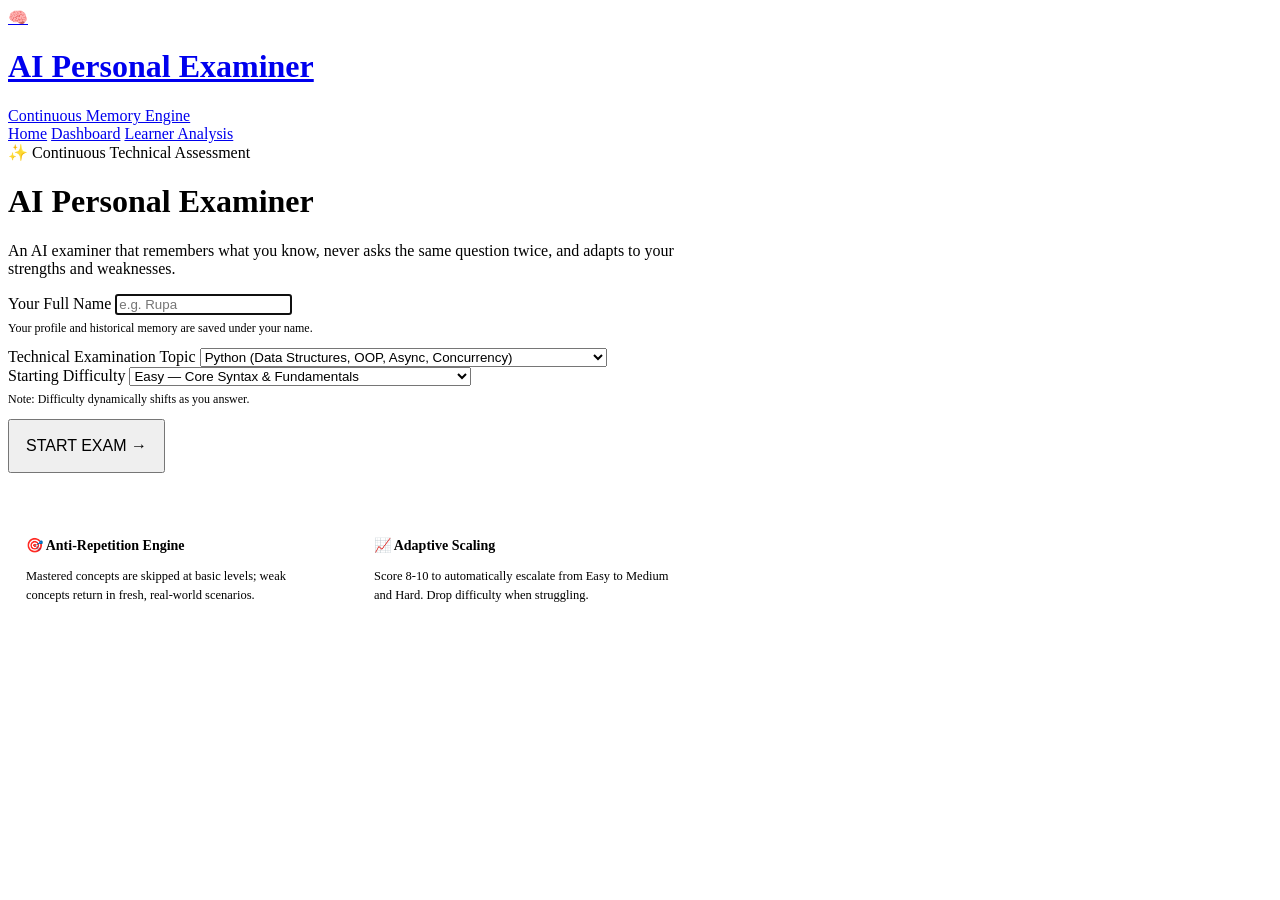
==== frontend/index.html @ f5715228 "Add production Docker and container deployment setup" ====
<!DOCTYPE html>
<html lang="en">
<head>
  <meta charset="UTF-8">
  <meta name="viewport" content="width=device-width, initial-scale=1.0">
  <title>AI Personal Examiner - An AI examiner that remembers what you know</title>
  <meta name="description" content="An adaptive LLM-powered technical examiner that remembers your previous answers, detects strengths and weaknesses, and dynamically scales difficulty.">
  <link rel="stylesheet" href="/static/style.css">
</head>
<body>

  <!-- Navigation -->
  <header class="navbar">
    <div class="nav-container">
      <a href="/" class="brand">
        <div class="brand-icon">🧠</div>
        <div class="brand-text">
          <h1>AI Personal Examiner</h1>
          <span>Continuous Memory Engine</span>
        </div>
      </a>
      <nav class="nav-links">
        <a href="/" class="nav-link active">Home</a>
        <a href="/dashboard" class="nav-link">Dashboard</a>
        <a href="/result" class="nav-link">Learner Analysis</a>
      </nav>
    </div>
  </header>

  <!-- Main Content -->
  <main class="main-content">
    <div class="container" style="max-width: 680px;">

      <!-- Hero Header -->
      <div class="hero-header">
        <div class="badge-tag">
          <span>✨</span> Continuous Technical Assessment
        </div>
        <h1 class="hero-title">AI Personal Examiner</h1>
        <p class="hero-subtitle">
          An AI examiner that remembers what you know, never asks the same question twice, and adapts to your strengths and weaknesses.
        </p>
      </div>

      <!-- Returning User Shortcut Banner -->
      <div id="returning-user-banner" style="display: none; align-items: center; justify-content: space-between; background: rgba(99, 102, 241, 0.1); border: 1px solid var(--border-glow); padding: 14px 20px; border-radius: var(--radius-md); margin-bottom: 24px;">
        <span style="font-size: 14px; color: #a5b4fc;">
          Welcome back, <strong id="saved-learner-name" style="color: #ffffff;"></strong>! Memory profile detected.
        </span>
        <a href="/dashboard" style="font-size: 13px; color: var(--accent-cyan); text-decoration: none; font-weight: 600;">View Past Stats →</a>
      </div>

      <!-- Start Exam Card -->
      <div class="glass-card">
        <form id="start-exam-form">
          
          <div class="form-group">
            <label class="form-label" for="learner-name">Your Full Name</label>
            <input type="text" id="learner-name" class="form-input" placeholder="e.g. Rupa" required autofocus>
            <p style="font-size: 12px; color: var(--text-dim); margin-top: 6px;">
              Your profile and historical memory are saved under your name.
            </p>
          </div>

          <div class="form-group">
            <label class="form-label" for="exam-topic">Technical Examination Topic</label>
            <select id="exam-topic" class="form-select" required>
              <option value="Python" selected>Python (Data Structures, OOP, Async, Concurrency)</option>
              <option value="SQL">SQL (JOINs, Window Functions, Indexing, Transactions)</option>
              <option value="FastAPI">FastAPI (Dependency Injection, Pydantic, Concurrency)</option>
              <option value="Django">Django (ORM, MVT, QuerySet Optimization, Middleware)</option>
              <option value="DSA">Data Structures & Algorithms (Trees, Graphs, DP, Big-O)</option>
              <option value="JavaScript">JavaScript (Prototypes, Event Loop, Closures, Promises)</option>
              <option value="System Design">System Design (Scaling, Caching, CAP, Sharding, Microservices)</option>
              <option value="DevOps">DevOps & Cloud (Docker, Kubernetes, CI/CD, Observability)</option>
            </select>
          </div>

          <div class="form-group">
            <label class="form-label" for="exam-difficulty">Starting Difficulty</label>
            <select id="exam-difficulty" class="form-select">
              <option value="easy" selected>Easy — Core Syntax & Fundamentals</option>
              <option value="medium">Medium — Real-world Engineering & Scenarios</option>
              <option value="hard">Hard — Internals, Low-level Mechanics & Architecture</option>
            </select>
            <p style="font-size: 12px; color: var(--text-dim); margin-top: 6px;">
              Note: Difficulty dynamically shifts as you answer.
            </p>
          </div>

          <button type="submit" class="btn btn-primary btn-block" style="padding: 16px; font-size: 16px;">
            <span>START EXAM</span> <span>→</span>
          </button>

        </form>
      </div>

      <!-- Highlights Grid -->
      <div style="display: grid; grid-template-columns: 1fr 1fr; gap: 16px; margin-top: 28px;">
        <div style="background: rgba(255, 255, 255, 0.02); border: 1px solid var(--border-glass); border-radius: var(--radius-md); padding: 18px;">
          <h4 style="font-size: 14px; color: var(--accent-cyan); margin-bottom: 6px;">🎯 Anti-Repetition Engine</h4>
          <p style="font-size: 12.5px; color: var(--text-dim); line-height: 1.5;">
            Mastered concepts are skipped at basic levels; weak concepts return in fresh, real-world scenarios.
          </p>
        </div>
        <div style="background: rgba(255, 255, 255, 0.02); border: 1px solid var(--border-glass); border-radius: var(--radius-md); padding: 18px;">
          <h4 style="font-size: 14px; color: var(--accent-emerald); margin-bottom: 6px;">📈 Adaptive Scaling</h4>
          <p style="font-size: 12.5px; color: var(--text-dim); line-height: 1.5;">
            Score 8-10 to automatically escalate from Easy to Medium and Hard. Drop difficulty when struggling.
          </p>
        </div>
      </div>

    </div>
  </main>

  <script src="/static/script.js"></script>
</body>
</html>
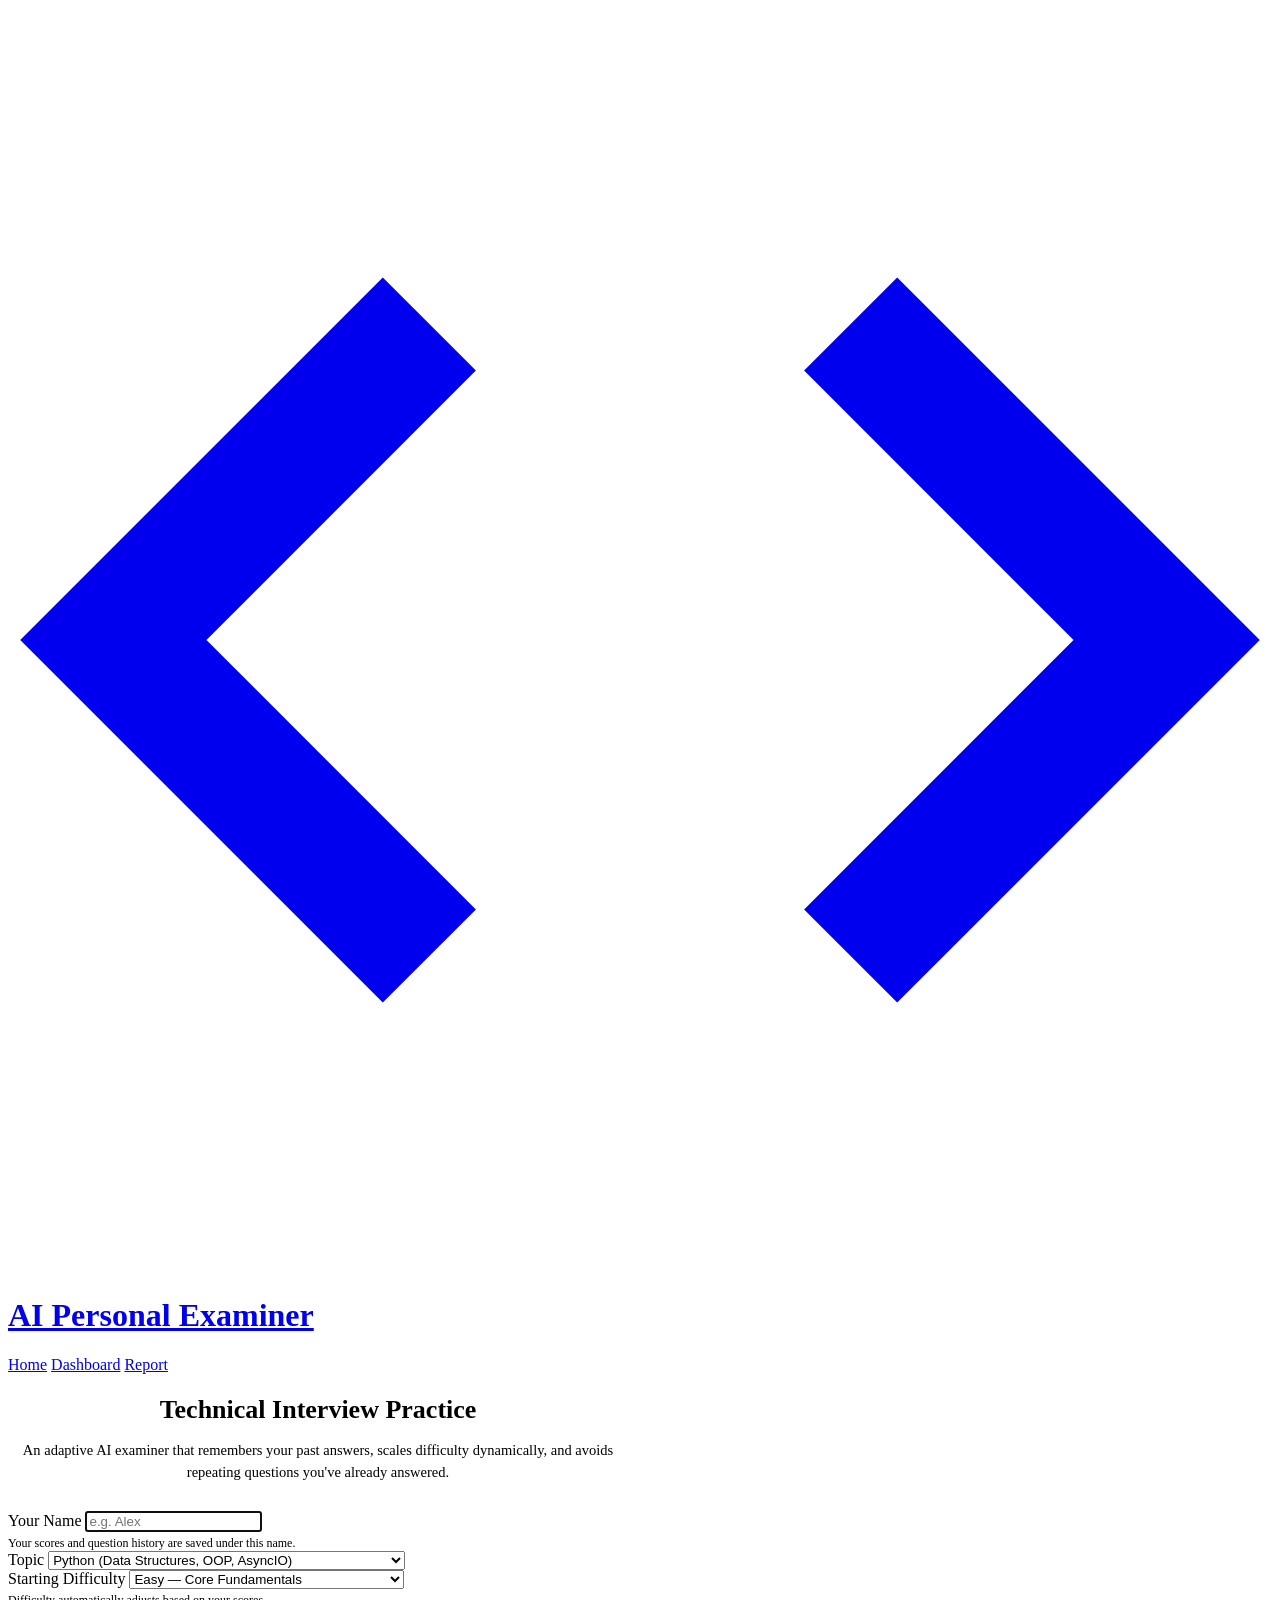
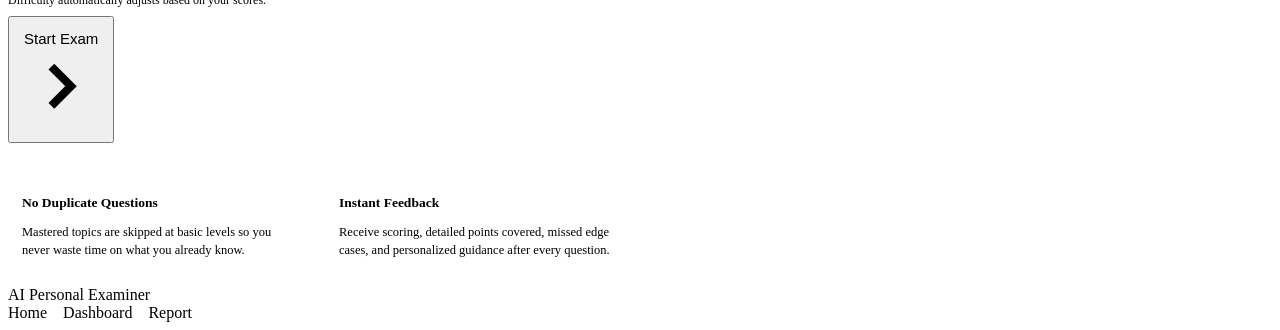
==== commit db625d19: "Add UI redesign and application screenshots with step-by-step walkthrough in README" ====
--- a/frontend/index.html
+++ b/frontend/index.html
@@ -3,110 +3,122 @@
 <head>
   <meta charset="UTF-8">
   <meta name="viewport" content="width=device-width, initial-scale=1.0">
-  <title>AI Personal Examiner - An AI examiner that remembers what you know</title>
-  <meta name="description" content="An adaptive LLM-powered technical examiner that remembers your previous answers, detects strengths and weaknesses, and dynamically scales difficulty.">
+  <title>AI Personal Examiner — Technical Practice</title>
   <link rel="stylesheet" href="/static/style.css">
 </head>
 <body>
 
-  <!-- Navigation -->
+  <!-- Top Navigation -->
   <header class="navbar">
     <div class="nav-container">
       <a href="/" class="brand">
-        <div class="brand-icon">🧠</div>
+        <div class="brand-icon">
+          <svg viewBox="0 0 24 24" fill="none" stroke="currentColor" stroke-width="2.5">
+            <polyline points="16 18 22 12 16 6"/>
+            <polyline points="8 6 2 12 8 18"/>
+          </svg>
+        </div>
         <div class="brand-text">
           <h1>AI Personal Examiner</h1>
-          <span>Continuous Memory Engine</span>
         </div>
       </a>
       <nav class="nav-links">
         <a href="/" class="nav-link active">Home</a>
         <a href="/dashboard" class="nav-link">Dashboard</a>
-        <a href="/result" class="nav-link">Learner Analysis</a>
+        <a href="/result" class="nav-link">Report</a>
       </nav>
     </div>
   </header>
 
   <!-- Main Content -->
   <main class="main-content">
-    <div class="container" style="max-width: 680px;">
-
-      <!-- Hero Header -->
-      <div class="hero-header">
-        <div class="badge-tag">
-          <span>✨</span> Continuous Technical Assessment
-        </div>
-        <h1 class="hero-title">AI Personal Examiner</h1>
-        <p class="hero-subtitle">
-          An AI examiner that remembers what you know, never asks the same question twice, and adapts to your strengths and weaknesses.
+    <div class="container" style="max-width: 620px;">
+      
+      <!-- Welcome Heading -->
+      <div style="text-align: center; margin-bottom: 28px;">
+        <h2 style="font-size: 26px; font-weight: 700; color: var(--text-main); margin-bottom: 8px;">
+          Technical Interview Practice
+        </h2>
+        <p style="font-size: 14.5px; color: var(--text-muted); line-height: 1.5;">
+          An adaptive AI examiner that remembers your past answers, scales difficulty dynamically, and avoids repeating questions you've already answered.
         </p>
       </div>
 
-      <!-- Returning User Shortcut Banner -->
-      <div id="returning-user-banner" style="display: none; align-items: center; justify-content: space-between; background: rgba(99, 102, 241, 0.1); border: 1px solid var(--border-glow); padding: 14px 20px; border-radius: var(--radius-md); margin-bottom: 24px;">
-        <span style="font-size: 14px; color: #a5b4fc;">
-          Welcome back, <strong id="saved-learner-name" style="color: #ffffff;"></strong>! Memory profile detected.
-        </span>
-        <a href="/dashboard" style="font-size: 13px; color: var(--accent-cyan); text-decoration: none; font-weight: 600;">View Past Stats →</a>
+      <!-- Returning User Banner -->
+      <div id="returning-user-banner" style="display: none; align-items: center; justify-content: space-between; background: var(--primary-light); border: 1px solid #bfdbfe; padding: 12px 18px; border-radius: var(--radius-md); margin-bottom: 20px;">
+        <div style="display: flex; align-items: center; gap: 10px;">
+          <div class="user-avatar-circle" id="banner-avatar">U</div>
+          <div style="font-size: 13.5px; color: var(--text-secondary);">
+            Welcome back, <strong id="saved-learner-name" style="color: var(--text-main);"></strong>!
+          </div>
+        </div>
+        <a href="/dashboard" style="font-size: 13px; color: var(--primary); font-weight: 600; text-decoration: none;">
+          View Past Stats →
+        </a>
       </div>
 
-      <!-- Start Exam Card -->
-      <div class="glass-card">
+      <!-- Start Exam Form Card -->
+      <div class="web-card">
         <form id="start-exam-form">
           
           <div class="form-group">
-            <label class="form-label" for="learner-name">Your Full Name</label>
-            <input type="text" id="learner-name" class="form-input" placeholder="e.g. Rupa" required autofocus>
-            <p style="font-size: 12px; color: var(--text-dim); margin-top: 6px;">
-              Your profile and historical memory are saved under your name.
-            </p>
+            <label class="form-label" for="learner-name">Your Name</label>
+            <input type="text" id="learner-name" class="form-input" placeholder="e.g. Alex" required autofocus>
+            <span style="font-size: 12px; color: var(--text-muted); display: block; margin-top: 4px;">
+              Your scores and question history are saved under this name.
+            </span>
           </div>
 
           <div class="form-group">
-            <label class="form-label" for="exam-topic">Technical Examination Topic</label>
+            <label class="form-label" for="exam-topic">Topic</label>
             <select id="exam-topic" class="form-select" required>
-              <option value="Python" selected>Python (Data Structures, OOP, Async, Concurrency)</option>
-              <option value="SQL">SQL (JOINs, Window Functions, Indexing, Transactions)</option>
+              <option value="Python" selected>Python (Data Structures, OOP, AsyncIO)</option>
+              <option value="SQL">SQL (JOINs, Window Functions, Indexing)</option>
               <option value="FastAPI">FastAPI (Dependency Injection, Pydantic, Concurrency)</option>
-              <option value="Django">Django (ORM, MVT, QuerySet Optimization, Middleware)</option>
+              <option value="Django">Django (ORM, QuerySets, Middleware)</option>
               <option value="DSA">Data Structures & Algorithms (Trees, Graphs, DP, Big-O)</option>
-              <option value="JavaScript">JavaScript (Prototypes, Event Loop, Closures, Promises)</option>
-              <option value="System Design">System Design (Scaling, Caching, CAP, Sharding, Microservices)</option>
-              <option value="DevOps">DevOps & Cloud (Docker, Kubernetes, CI/CD, Observability)</option>
+              <option value="JavaScript">JavaScript (Event Loop, Closures, Promises)</option>
+              <option value="System Design">System Design (Scaling, Caching, CAP, Microservices)</option>
+              <option value="DevOps">DevOps & Cloud (Docker, Kubernetes, CI/CD)</option>
             </select>
           </div>
 
           <div class="form-group">
             <label class="form-label" for="exam-difficulty">Starting Difficulty</label>
             <select id="exam-difficulty" class="form-select">
-              <option value="easy" selected>Easy — Core Syntax & Fundamentals</option>
-              <option value="medium">Medium — Real-world Engineering & Scenarios</option>
-              <option value="hard">Hard — Internals, Low-level Mechanics & Architecture</option>
+              <option value="easy" selected>Easy — Core Fundamentals</option>
+              <option value="medium">Medium — Real-World Scenarios</option>
+              <option value="hard">Hard — Low-Level Internals & Architecture</option>
             </select>
-            <p style="font-size: 12px; color: var(--text-dim); margin-top: 6px;">
-              Note: Difficulty dynamically shifts as you answer.
-            </p>
+            <span style="font-size: 12px; color: var(--text-muted); display: block; margin-top: 4px;">
+              Difficulty automatically adjusts based on your scores.
+            </span>
           </div>
 
-          <button type="submit" class="btn btn-primary btn-block" style="padding: 16px; font-size: 16px;">
-            <span>START EXAM</span> <span>→</span>
+          <button type="submit" class="btn btn-primary btn-block" style="padding: 12px; font-size: 15px; margin-top: 8px;">
+            <span>Start Exam</span>
+            <svg viewBox="0 0 24 24" fill="none" stroke="currentColor" stroke-width="2.5"><polyline points="9 18 15 12 9 6"/></svg>
           </button>
 
         </form>
       </div>
 
-      <!-- Highlights Grid -->
-      <div style="display: grid; grid-template-columns: 1fr 1fr; gap: 16px; margin-top: 28px;">
-        <div style="background: rgba(255, 255, 255, 0.02); border: 1px solid var(--border-glass); border-radius: var(--radius-md); padding: 18px;">
-          <h4 style="font-size: 14px; color: var(--accent-cyan); margin-bottom: 6px;">🎯 Anti-Repetition Engine</h4>
-          <p style="font-size: 12.5px; color: var(--text-dim); line-height: 1.5;">
-            Mastered concepts are skipped at basic levels; weak concepts return in fresh, real-world scenarios.
+      <!-- Simple Feature Notes -->
+      <div style="display: grid; grid-template-columns: 1fr 1fr; gap: 14px; margin-top: 20px;">
+        <div style="background: #ffffff; border: 1px solid var(--border-color); border-radius: var(--radius-sm); padding: 14px;">
+          <h4 style="font-size: 13.5px; font-weight: 600; color: var(--text-main); margin-bottom: 4px;">
+            No Duplicate Questions
+          </h4>
+          <p style="font-size: 12.5px; color: var(--text-muted); line-height: 1.45;">
+            Mastered topics are skipped at basic levels so you never waste time on what you already know.
           </p>
         </div>
-        <div style="background: rgba(255, 255, 255, 0.02); border: 1px solid var(--border-glass); border-radius: var(--radius-md); padding: 18px;">
-          <h4 style="font-size: 14px; color: var(--accent-emerald); margin-bottom: 6px;">📈 Adaptive Scaling</h4>
-          <p style="font-size: 12.5px; color: var(--text-dim); line-height: 1.5;">
-            Score 8-10 to automatically escalate from Easy to Medium and Hard. Drop difficulty when struggling.
+        <div style="background: #ffffff; border: 1px solid var(--border-color); border-radius: var(--radius-sm); padding: 14px;">
+          <h4 style="font-size: 13.5px; font-weight: 600; color: var(--text-main); margin-bottom: 4px;">
+            Instant Feedback
+          </h4>
+          <p style="font-size: 12.5px; color: var(--text-muted); line-height: 1.45;">
+            Receive scoring, detailed points covered, missed edge cases, and personalized guidance after every question.
           </p>
         </div>
       </div>
@@ -114,6 +126,18 @@
     </div>
   </main>
 
+  <!-- Footer -->
+  <footer class="app-footer">
+    <div class="footer-content">
+      <div>AI Personal Examiner</div>
+      <div style="display: flex; gap: 16px;">
+        <a href="/" style="color: var(--text-muted); text-decoration: none;">Home</a>
+        <a href="/dashboard" style="color: var(--text-muted); text-decoration: none;">Dashboard</a>
+        <a href="/result" style="color: var(--text-muted); text-decoration: none;">Report</a>
+      </div>
+    </div>
+  </footer>
+
   <script src="/static/script.js"></script>
 </body>
 </html>
